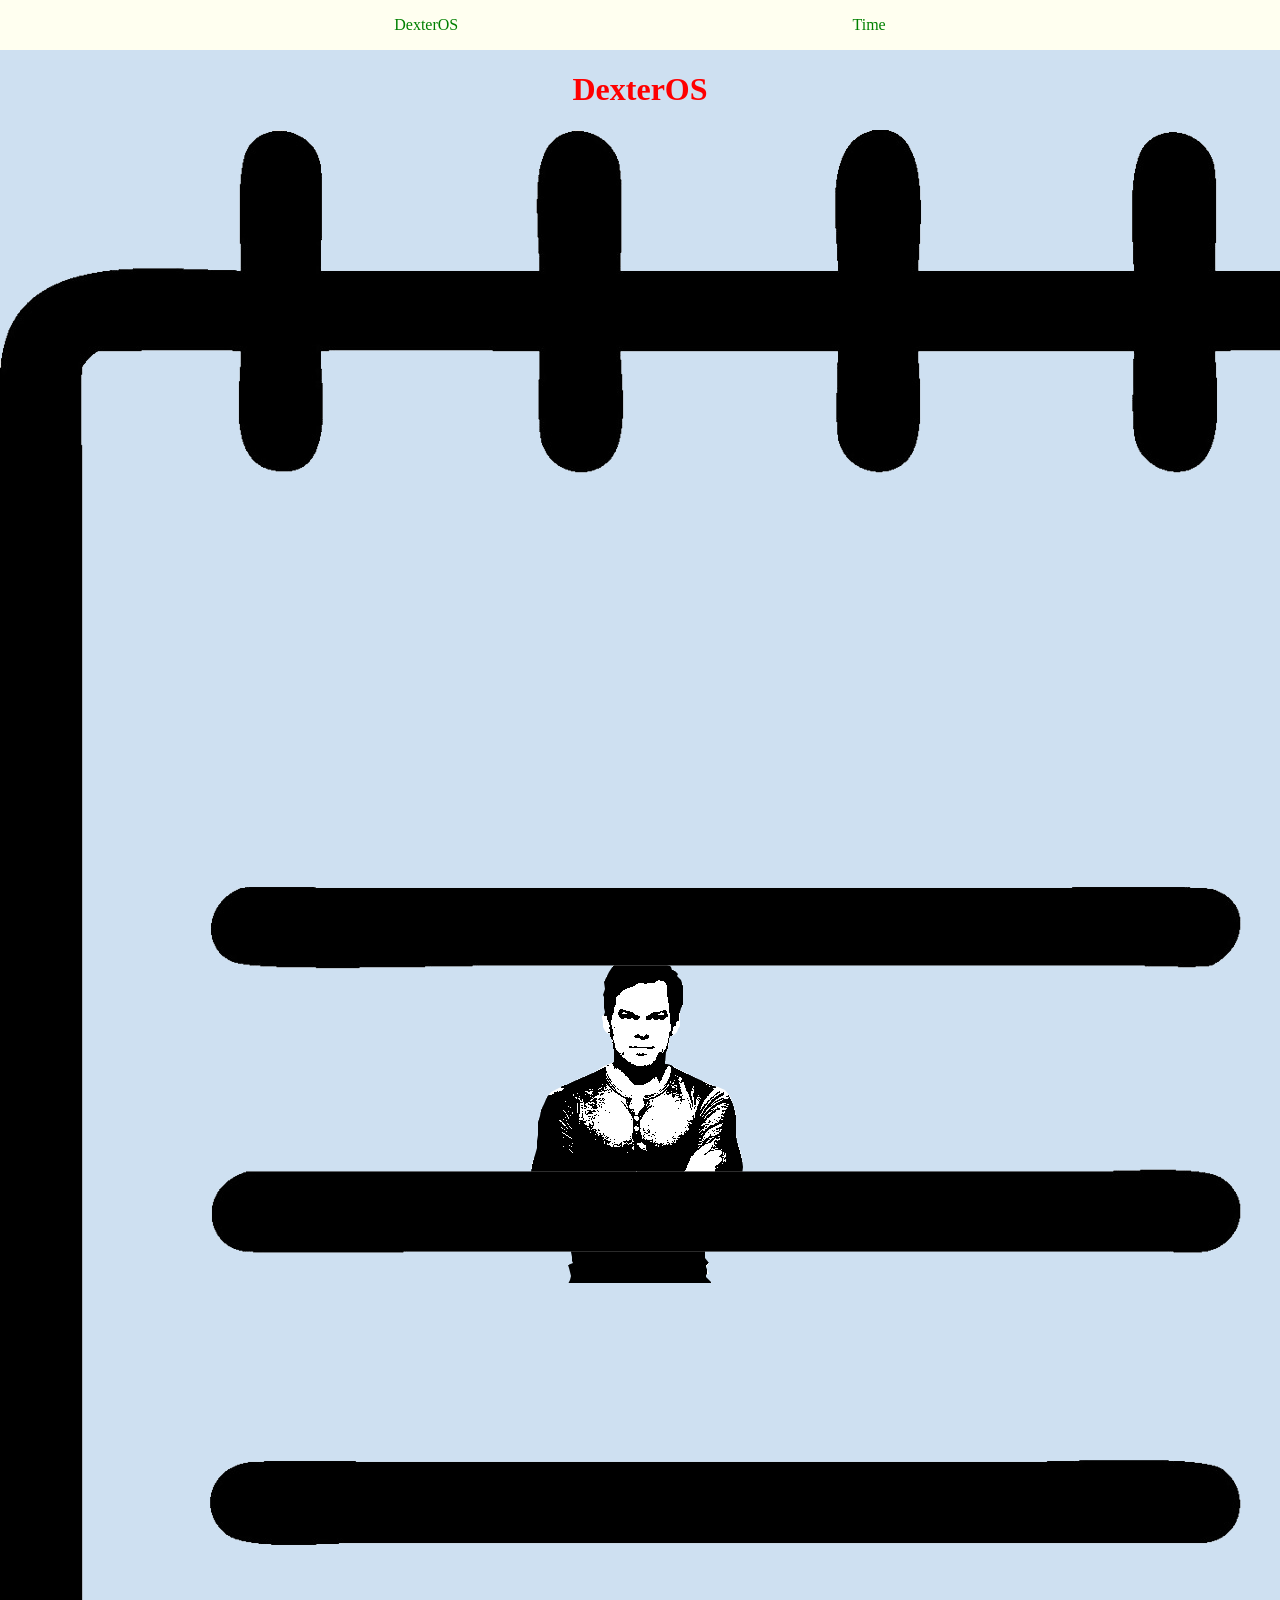
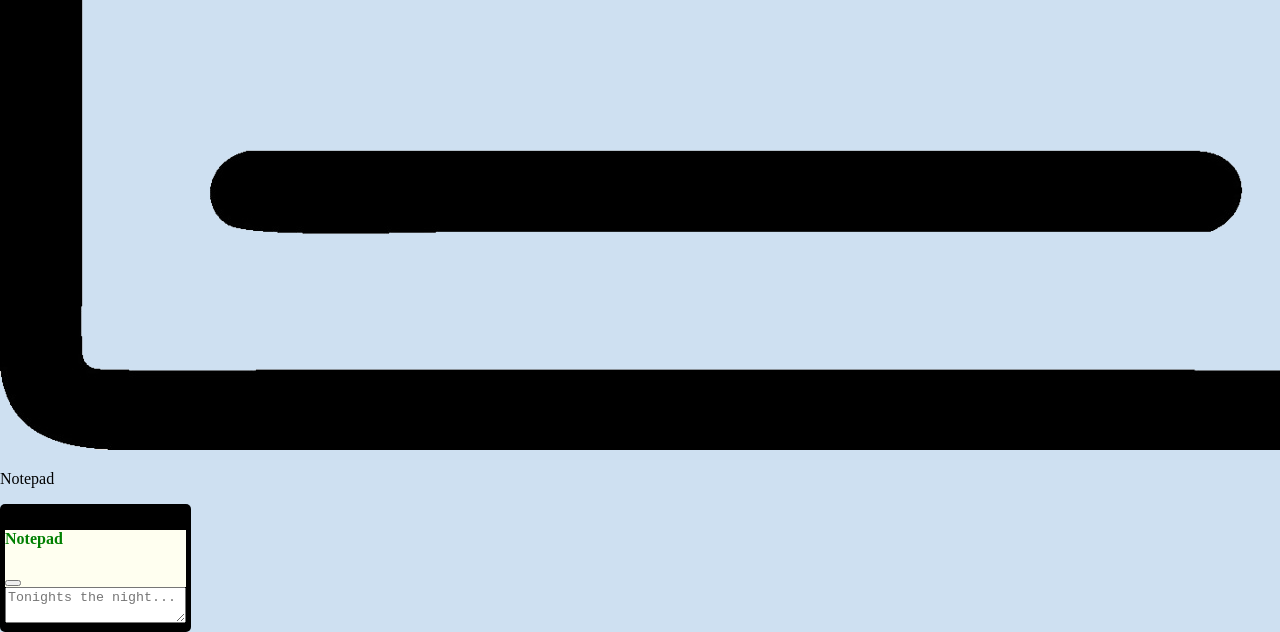
==== index.html @ 4d54c24c "Update index.html with new app layout and script Added a script tag for java.js and updated the app " ====
<!DOCTYPE html>
<html>
    <head>
        <title>DexterOS</title>
        <link rel="stylesheet" href="style.css">
        <script src="java.js"></script>
    </head>
    <body>
        <div class="topBar">
           
            <p id="text">DexterOS</p>
            <p id="text" class="currentTime">Time</p>
        </div>
        <h1>DexterOS</h1>
        
        <div class="apps">
            <div class="appIcon">
                <img src="notepad.png" alt="notepad">
                <p>Notepad</p>
            </div>
            <div class="app">
                
                <div class="appName">
                  <h4>Notepad</h4>
                                    <button type="button" class="closeButton" id="closeNotepad"></button>
                </div>
                <div class="appContent">
                    <textarea aria-label="Notepad contents" placeholder="Tonights the night..."></textarea>
                </div>
            </div>
        </div>
    </body>
</html>
---- style.css ----
body{
    background-image: url(dexter.png);
    background-color: rgb(206, 224, 241);
    background-repeat: no-repeat;
    background-position: center center;
    min-height: 100vh;
    margin: 0;

}
h1{
    text-align: center;
    color: red;
}
.app{
    backdrop-filter: blur;
    background-color: black;
    color: green;
    border-radius: 5px;
    width: fit-content;
    padding: 5px;
    height: fit-content;
}
.appName{
    background-color: ivory;
}
.topBar{
    top: 100%;
    width: 100%;
    background-color: ivory;
    display: flex;
    justify-content: space-evenly;
    color: green;
}
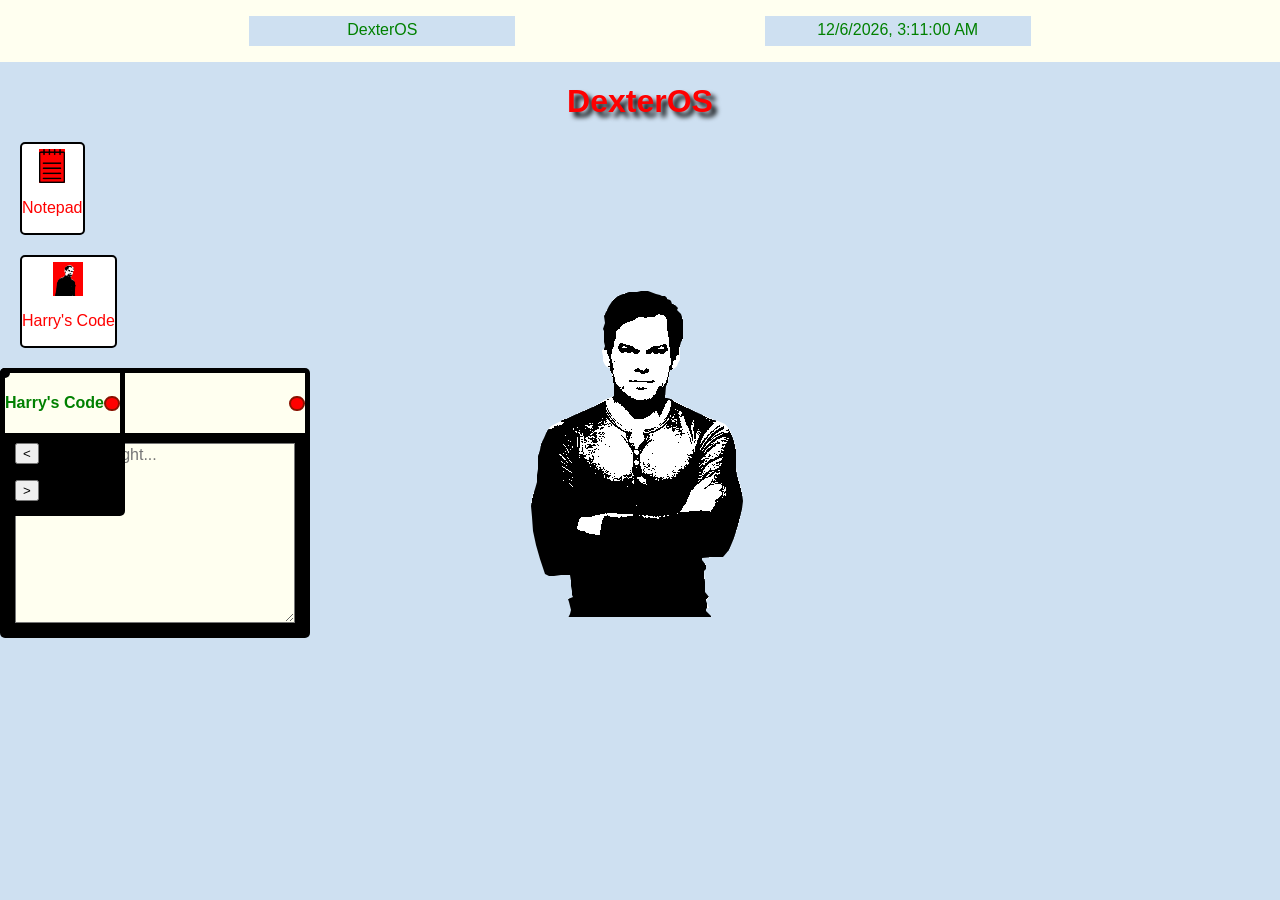
==== commit 9b3e4a7b: "Refactor index.html to add new app icons added the code app and wanted to set up for future apps" ====
--- a/index.html
+++ b/index.html
@@ -14,20 +14,39 @@
         <h1>DexterOS</h1>
         
         <div class="apps">
-            <div class="appIcon">
+            <div class="appIcon" data-app="notepadApp" role="button" tabindex="0">
                 <img src="notepad.png" alt="notepad">
                 <p>Notepad</p>
             </div>
-            <div class="app">
-                
-                <div class="appName">
-                  <h4>Notepad</h4>
-                                    <button type="button" class="closeButton" id="closeNotepad"></button>
-                </div>
-                <div class="appContent">
-                    <textarea aria-label="Notepad contents" placeholder="Tonights the night..."></textarea>
+            <div class="appIcon" data-app="codeApp" role="button" tabindex="0">
+                <img src="harry.png" alt="Harry's Code">
+                <p>Harry's Code</p>
+            </div>
+        </div>
+        <div class="app" id="notepadApp">
+            <div class="appName">
+                <h4>Notepad</h4>
+                <button type="button" class="closeButton" id="closeNotepad" aria-label="Close Notepad"></button>
+            </div>
+            <div class="appContent">
+                <textarea aria-label="Notepad contents" placeholder="Tonights the night..."></textarea>
+            </div>
+        </div>
+        <div class="app codeApp" id="codeApp">
+            <div class="appName">
+                <h4>Harry's Code</h4>
+                <button type="button" class="closeButton" id="closeCode" aria-label="Close The Code"></button>
+            </div>
+            <div class="appContent">
+                <div class="codeViewer">
+                    <button type="button" class="codeArrow" id="previousCode" aria-label="Previous code item">&lt;</button>
+                    <ul class="codeList" id="codeList" tabindex="0" aria-label="The Code"></ul>
+                    <button type="button" class="codeArrow" id="nextCode" aria-label="Next code item">&gt;</button>
                 </div>
             </div>
         </div>
+        <div class="app">
+
+        </div>
     </body>
 </html>
--- a/style.css
+++ b/style.css
@@ -5,13 +5,16 @@
     background-position: center center;
     min-height: 100vh;
     margin: 0;
+    font-family: 'Lucida Sans', 'Lucida Sans Regular', 'Lucida Grande', 'Lucida Sans Unicode', Geneva, Verdana, sans-serif;
 
 }
 h1{
     text-align: center;
     color: red;
+    text-shadow: 5px 5px 5px black;
 }
 .app{
+    position: absolute;
     backdrop-filter: blur;
     background-color: black;
     color: green;
@@ -22,6 +25,10 @@
 }
 .appName{
     background-color: ivory;
+    display: flex;
+    align-items: center;
+    justify-content: space-between;
+    cursor: move;
 }
 .topBar{
     top: 100%;
@@ -31,3 +38,52 @@
     justify-content: space-evenly;
     color: green;
 }
+.topBar #text{
+    background-color: rgb(206, 224, 241);
+    color: green;
+    width: 20%;
+    height: 20px;
+    text-align: center;
+    padding: 5px;
+
+}
+.closeButton{
+    color: red;
+    background-color: red;
+    border: 2px solid rgb(136, 18, 0);
+    height: 15px;
+    width: 15px;
+    border-radius: 15px;
+}
+.appContent{
+    padding: 10px;
+}
+.appContent textarea{
+    display: block;
+    box-sizing: border-box;
+    width: 280px;
+    height: 180px;
+    resize: both;
+    font: inherit;
+    color: green;
+    background-color: ivory;
+}
+.appIcon img{
+height: 34px;
+width: auto;
+background-color: red;
+align-self: center;
+margin-top: 5px;
+}
+.appIcon{
+    background-color: white;
+    width: fit-content;
+    color: red;
+    cursor: pointer;
+    display: flex;
+    align-items: center;
+    flex-direction: column;
+    border: 2px solid rgb(0 0 0/ 80);
+    border-radius: 5px;
+    margin: 20px;
+}
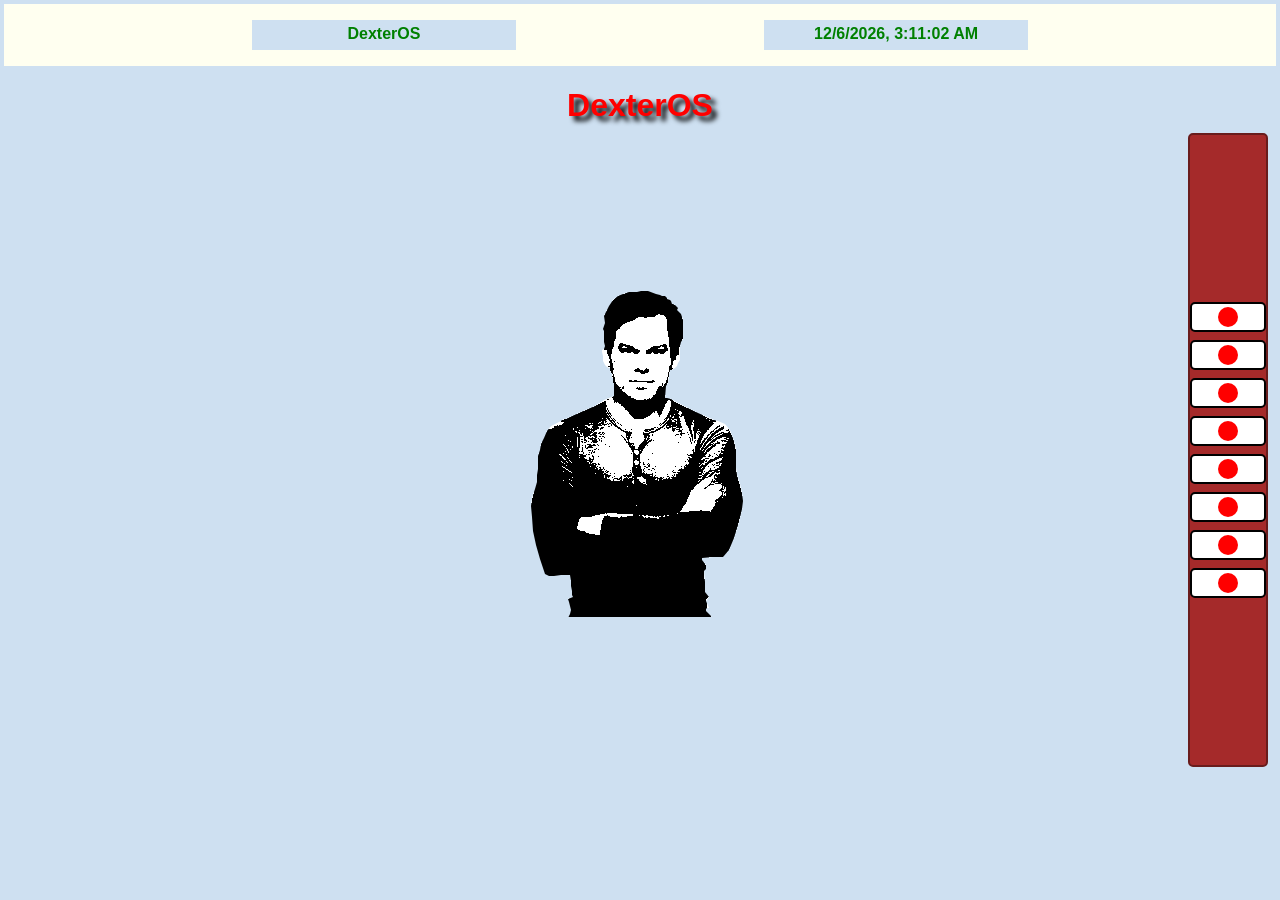
==== commit ef2ba8ed: "reuploaded the code so the site would work for some reason putting them in a folder made it hard to " ====
--- a/index.html
+++ b/index.html
@@ -7,20 +7,43 @@
     </head>
     <body>
         <div class="topBar">
-           
-            <p id="text">DexterOS</p>
-            <p id="text" class="currentTime">Time</p>
+            <p id="topTitle">DexterOS</p>
+            <p id="currentTime" class="currentTime">Time</p>
         </div>
         <h1>DexterOS</h1>
         
         <div class="apps">
             <div class="appIcon" data-app="notepadApp" role="button" tabindex="0">
-                <img src="notepad.png" alt="notepad">
+                <img src="notepad.png" alt="Notepad">
                 <p>Notepad</p>
             </div>
             <div class="appIcon" data-app="codeApp" role="button" tabindex="0">
                 <img src="harry.png" alt="Harry's Code">
                 <p>Harry's Code</p>
+            </div>
+            <div class="appIcon" data-app="forensics" role="button" tabindex="0">
+                <img src="blood.png" alt="Forensics">
+                <p>Forensics</p>
+            </div>
+            <div class="appIcon" data-app="weatherApp" role="button" tabindex="0">
+                <img src="weather.png" id="weatherIcon">
+                <p>Bay Harbor Weather</p>
+            </div>
+            <div class="appIcon" data-app="evidenceApp" role="button" tabindex="0">
+                <img src="evidence.png">
+                <p>Evidence Locker</p>
+            </div>
+            <div class="appIcon" data-app="operationsApp" role="button" tabindex="0">
+                <img src="operate.png">
+                <p>Miami Metro Operations</p>
+            </div>
+            <div class="appIcon" data-app="caseList" role="button" tabindex="0">
+                <img src="cases.png">
+                <p>Case List</p>
+            </div>
+            <div class="appIcon" data-app="settingsApp" role="button" tabindex="0">
+                <img src="settings.png">
+                <p>Settings</p>
             </div>
         </div>
         <div class="app" id="notepadApp">
@@ -45,8 +68,99 @@
                 </div>
             </div>
         </div>
-        <div class="app">
-
+        <div class="app forensicsApp" id="forensics">
+            <div class="appName">
+                <h4>Forensics</h4>
+                <button type ="button" class="closeButton" id="closeForensics" aria-label="Close Forensics">&lt;</button>
+            </div>
+            <div class="appContent">
+                <p>
+                Blood Spatter Analysis 101:<br>
+                Blood Spatter is a forensics method that uses a combination
+                of physics, math, and biology to reconstruct violent crimes.
+                Varitations in shape size and distribution of blood stains can 
+                help investigators figure out what happened. 
+                Key terms:<br>
+                Parentdrop is the main drop of blood that strikes the surface.
+                Satellite spatter is when a bunch of tiny droplets break upon impact.
+                Spines and tails are the pointy edges that stick out from the main stain. These
+                always point in the direction the blood traveled. 
+                Surface tension is what holds the blood together until a surface like carpet or concrete 
+                breaks them apart. It is also the reason why blood is commonly in the shape of circles or
+                ovals.
+                Categories of Bloodstain patterns:<br>
+                Passive stains are drops created by gravity alone like drips or trails.
+                Projected stains are from blood forced or propelled from pressure like an artery 
+                nose mouth or slung by a weapon.
+                Impact spatter would be the stains created by force applied to a source of blood.
+                Altered and transfered stains is when an existing pattern is changed. 
+                Void patterns are an empty blank space in a sptter pattern where the blood was blocked from an object or person.</p>
+            </div>
+            
+            
+            
+        </div>
+        <div class="app weatherApp" id="weatherApp">
+                <div class="appName">
+                    <h4>Bay Harbor Weather</h4>
+                    <button type="button" class="closeButton" id="closeWeather" aria-label="Close Weather">&lt; </button>
+                </div>
+                <div class="appContent">
+                    <p id="temp">Temp</p>
+                    <p id="humidity">Humidity</p>
+                    <p id="visibility">Visibility</p>
+                </div>
+        </div>
+        <div class="app evidenceApp" id="evidenceApp">
+            <div class="appName">
+                <h4>Evidence Locker</h4>
+                <button type="button" class="closeButton" id="closeEvidence" aria-label="Close Evidence">&lt;</button>
+            </div>
+            <div class="appContent">
+                <div id="locked">
+                    <p>Enter Pin</p>
+                    <input id="pinInput" type="password" aria-label="Evidence locker pin" placeholder="Enter or Create Pin">
+                    <button id="pinSubmit" type="button">Enter</button>
+                    <p id="pinMessage" aria-live="polite"></p>
+                </div>
+                <div id="unlocked" hidden>
+                    <p>Evidence Notes</p>
+                    <textarea id="evidenceNote" aria-label="Evidence notes" placeholder="Create private notes"></textarea>
+                </div>
+            </div>
+        </div>
+        <div class="app operationsApp" id="operationsApp">
+            <div class="appName">
+                <h4>Miami Metro Operations</h4>
+                <button type="button" class="closeButton" id="closeOperations" aria-label="Close Operations">&lt;</button>
+            </div>
+            <div class="appContent">
+                <p id="cpuUsage">CPU: --</p>
+                <p id="diskUsage">Disk: --</p>
+                <p id="memoryUsage">Memory: --</p>
+            </div>
+        </div>
+        <div class="app caseList" id="caseList">
+            <div class="appName">
+                <h4>Case List</h4>
+                <button type="button" class="closeButton" id="closeCases" aria-label="Close Cases">&lt;</button>
+            </div>
+            <div class="appContent">
+                <h4 id="name">Name</h4>
+                <img id="photo" src="">
+                <p id="paragraph">Info</p>
+                <button id="prevButton" type="button">Previous</button>
+                <button id="nextButton" type="button">Next</button>
+            </div>
+        </div>
+        <div class="app settingsApp" id="settingsApp">
+            <div class="appName">
+                <h4>Settings</h4>
+                <button type="button" class="closeButton" id="closeSettings" aria-label="Close Settings">&lt;</button>
+            </div>
+            <div class="appContent">
+                <button id="mode" type="button" onclick="document.body.classList.toggle('darkMode'); this.textContent = document.body.classList.contains('darkMode') ? 'Light Mode' : 'Dark Mode';">Dark Mode</button>
+            </div>
         </div>
     </body>
-</html>
+</html>
--- a/style.css
+++ b/style.css
@@ -5,7 +5,17 @@
     background-position: center center;
     min-height: 100vh;
     margin: 0;
+    box-sizing: border-box;
+    border: 4px solid transparent;
     font-family: 'Lucida Sans', 'Lucida Sans Regular', 'Lucida Grande', 'Lucida Sans Unicode', Geneva, Verdana, sans-serif;
+    transition: background-color 0.3s ease, color 0.3s ease, border-color 0.3s ease, box-shadow 0.3s ease;
+}
+body.darkMode{
+    background-color: rgb(70, 66, 66);
+    color: azure;
+    border-color: #0c2d5a;
+    box-shadow: inset 0 0 0 4px #0c2d5a;
+    transition: background-color 0.3s ease, color 0.3s ease, border-color 0.3s ease, box-shadow 0.3s ease;
 
 }
 h1{
@@ -14,7 +24,11 @@
     text-shadow: 5px 5px 5px black;
 }
 .app{
+    display: none;
+    left: 120px;
     position: absolute;
+    top: 120px;
+    z-index: 15;
     backdrop-filter: blur;
     background-color: black;
     color: green;
@@ -23,12 +37,113 @@
     padding: 5px;
     height: fit-content;
 }
+.apps{
+    align-items: flex-start;
+    display: flex;
+    flex-direction: column;
+    gap: 8px;
+    justify-content: center;
+    position: fixed;
+    right: 12px;
+    top: 50%;
+    transform: translateY(-50%);
+    z-index: 10;
+    pointer-events: auto;
+}
+.codeApp{
+    left: 480px;
+    top: 180px;
+}
+.forensicsApp{
+    left: 480px;
+    top: 100px;
+    width: 420px;
+    max-width: calc(100vw - 120px);
+    min-width: 300px;
+}
+
+.forensicsApp .appContent{
+    max-width: 100%;
+}
+
+.forensicsApp .appContent p{
+    margin: 0;
+    max-width: 100%;
+    overflow-wrap: anywhere;
+    white-space: normal;
+}
+.weatherApp{
+    left: 520px;
+    top: 50px;
+    width: fit-content;
+
+}
+.evidenceApp{
+    left: 560px;
+    top: 100px;
+    width: fit-content;
+}
+.operationsApp{
+    left: 600px;
+    top: 150px;
+}
+.caseList{
+    left: 640px;
+    top: 200px;
+    max-width: 400px;
+    min-width: 200px;
+}
+.caseList .appContent{
+    text-align: center;
+}
+.caseList #name{
+    margin: 0 0 10px;
+    text-align: center;
+}
+.caseList img{
+    display: block;
+    max-height: 180px;
+    margin: 0 auto;
+}
+.settingsApp{
+    left:680px;
+    top: 250px;
+    
+}
+#mode{
+    background-color: rgb(144 238 144/ 80);
+    border-radius: 5px;
+    
+}
+#pinInput{
+    display: block;
+    margin-bottom: 8px;
+    width: 180px;
+    padding: 6px;
+}
+#pinSubmit{
+    margin-bottom: 8px;
+}
+#pinMessage{
+    min-height: 18px;
+    margin: 0;
+    color: red;
+}
+#unlocked textarea{
+    width: 260px;
+    min-height: 180px;
+    resize: vertical;
+    font: inherit;
+    background-color: ivory;
+    color: green;
+}
 .appName{
     background-color: ivory;
     display: flex;
     align-items: center;
     justify-content: space-between;
     cursor: move;
+    transition: background-color 0.3s ease;
 }
 .topBar{
     top: 100%;
@@ -37,15 +152,33 @@
     display: flex;
     justify-content: space-evenly;
     color: green;
-}
-.topBar #text{
+    transition: background-color 0.3s ease;
+}
+.topBar #topTitle,
+.topBar #currentTime{
     background-color: rgb(206, 224, 241);
     color: green;
     width: 20%;
     height: 20px;
     text-align: center;
     padding: 5px;
-
+    font-weight: 600;
+    transition: background-color 0.3s ease, font-weight 0.2s ease;
+}
+body.darkMode .topBar{
+    background-color: #0b1220;
+
+    transition: background-color 0.3s ease;
+}
+body.darkMode .topBar #topTitle,
+body.darkMode .topBar #currentTime{
+    background-color: #1b2a3d;
+    font-weight: 700;
+    transition: background-color 0.3s ease, font-weight 0.2s ease;
+}
+body.darkMode .appName{
+    background-color:#0b1220;
+    transition: background-color 0.3s ease;
 }
 .closeButton{
     color: red;
@@ -68,22 +201,145 @@
     color: green;
     background-color: ivory;
 }
+.codeList{
+    background-color: ivory;
+    color: green;
+    cursor: pointer;
+    list-style: none;
+    margin: 0;
+    min-width: 280px;
+    outline: none;
+    padding: 5px;
+}
+.codeViewer{
+    align-items: center;
+    display: flex;
+    gap: 6px;
+}
+.codeArrow{
+    background-color: ivory;
+    border: 1px solid green;
+    color: green;
+    cursor: pointer;
+    font-size: 18px;
+    height: 34px;
+    line-height: 1;
+    width: 28px;
+}
+.codeArrow:hover,
+.codeArrow:focus-visible{
+    background-color: green;
+    color: ivory;
+}
+.codeList li{
+    padding: 5px 8px;
+}
+.codeList li.selected,
+.codeList li:hover{
+    background-color: green;
+    color: ivory;
+}
+.codeList:focus{
+    box-shadow: 0 0 0 2px red;
+}
 .appIcon img{
-height: 34px;
-width: auto;
-background-color: red;
-align-self: center;
-margin-top: 5px;
+    height: 34px;
+    margin-top: 5px;
+    opacity: 0;
+    transition: opacity 150ms ease;
+    width: auto;
 }
 .appIcon{
     background-color: white;
-    width: fit-content;
-    color: red;
+    border: 2px solid rgb(0 0 0/ 80);
+    border-radius: 5px;
+    box-sizing: border-box;
+    color: black;
     cursor: pointer;
     display: flex;
     align-items: center;
     flex-direction: column;
-    border: 2px solid rgb(0 0 0/ 80);
+    height: 30px;
+    margin: 0;
+    overflow: hidden;
+    padding: 0 8px;
+    position: relative;
+    transition: height 150ms ease, width 150ms ease;
+    width: 76px;
+    text-align: center;
+}
+.appIcon::before{
+    background-color: red;
+    border-radius: 999px;
+    content: "";
+    height: 20px;
+    left: 50%;
+    position: absolute;
+    top: 50%;
+    transition: height 150ms ease, width 150ms ease;
+    transform: translate(-50%, -50%);
+    width: 20px;
+}
+.appIcon:hover,
+
+.appIcon:focus-visible{
+    align-items: center;
+    height: 180px;
+    justify-content: center;
+    width: 76px;
+}
+.appIcon:hover::before,
+.appIcon:focus-visible::before{
+    height: 48px;
+    left: 50%;
+    top: 50%;
+    transform: translate(-50%, -50%);
+    width: 48px;
+}
+.appIcon:hover img,
+.appIcon:focus-visible img,
+.appIcon:hover p,
+.appIcon:focus-visible p{
+    opacity: 1;
+}
+.appIcon img,
+.appIcon p{
+    position: relative;
+    z-index: 1;
+}
+.appIcon p{
+    margin: 4px 0 0;
+    opacity: 0;
+    transition: opacity 150ms ease;
+}
+.appIcon:focus{
+    outline: 2px solid red;
+    outline-offset: 2px;
+}
+.apps{
+    background-color: brown;
+    width: fit-content;
+    height: 70%;
+    left: auto;
+    right: 12px;
+    top: 50%;
+    transform: translateY(-50%);
     border-radius: 5px;
-    margin: 20px;
-}
+    border: 2px solid rgb(105, 28, 28);
+}
+.appIcon img#weatherIcon {
+    background: transparent;
+    display: block;
+    opacity: 0;
+    filter:
+        drop-shadow(1px 0 0 black)
+        drop-shadow(-1px 0 0 black)
+        drop-shadow(0 1px 0 black)
+        drop-shadow(0 -1px 0 black);
+    transition: opacity 150ms ease;
+}
+
+.appIcon:hover img#weatherIcon,
+.appIcon:focus-visible img#weatherIcon {
+    opacity: 1;
+}
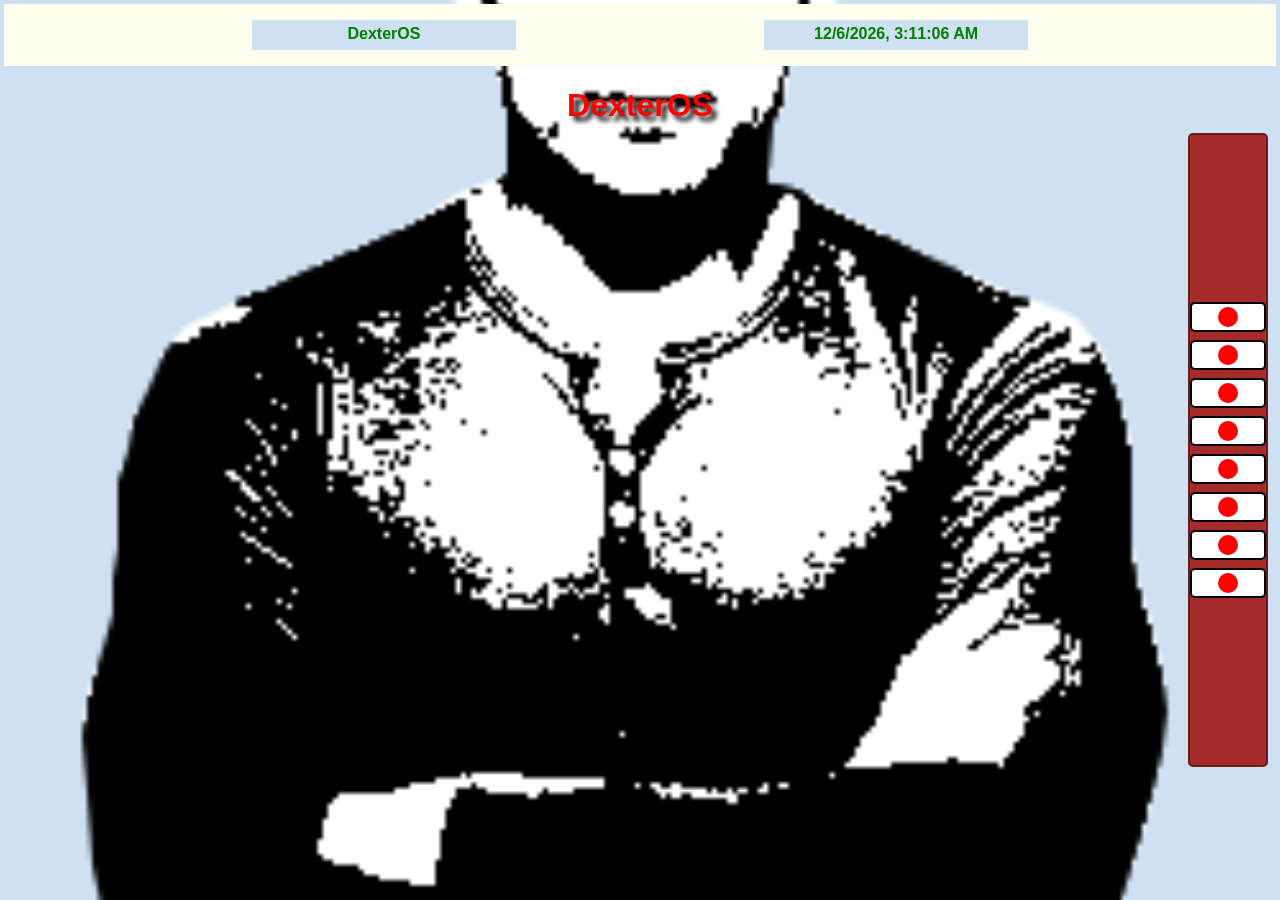
==== commit 38fb87f0: "fix to get photos from folder" ====
--- a/index.html
+++ b/index.html
@@ -14,35 +14,35 @@
         
         <div class="apps">
             <div class="appIcon" data-app="notepadApp" role="button" tabindex="0">
-                <img src="notepad.png" alt="Notepad">
+                <img data-asset="notepad.png" alt="Notepad">
                 <p>Notepad</p>
             </div>
             <div class="appIcon" data-app="codeApp" role="button" tabindex="0">
-                <img src="harry.png" alt="Harry's Code">
+                <img data-asset="harry.png" alt="Harry's Code">
                 <p>Harry's Code</p>
             </div>
             <div class="appIcon" data-app="forensics" role="button" tabindex="0">
-                <img src="blood.png" alt="Forensics">
+                <img data-asset="blood.png" alt="Forensics">
                 <p>Forensics</p>
             </div>
             <div class="appIcon" data-app="weatherApp" role="button" tabindex="0">
-                <img src="weather.png" id="weatherIcon">
+                <img data-asset="weather.png" id="weatherIcon">
                 <p>Bay Harbor Weather</p>
             </div>
             <div class="appIcon" data-app="evidenceApp" role="button" tabindex="0">
-                <img src="evidence.png">
+                <img data-asset="evidence.png">
                 <p>Evidence Locker</p>
             </div>
             <div class="appIcon" data-app="operationsApp" role="button" tabindex="0">
-                <img src="operate.png">
+                <img data-asset="operate.png">
                 <p>Miami Metro Operations</p>
             </div>
             <div class="appIcon" data-app="caseList" role="button" tabindex="0">
-                <img src="cases.png">
+                <img data-asset="cases.png">
                 <p>Case List</p>
             </div>
             <div class="appIcon" data-app="settingsApp" role="button" tabindex="0">
-                <img src="settings.png">
+                <img data-asset="settings.png">
                 <p>Settings</p>
             </div>
         </div>
@@ -147,7 +147,7 @@
             </div>
             <div class="appContent">
                 <h4 id="name">Name</h4>
-                <img id="photo" src="">
+                <img id="photo" data-asset="trinity.jpg" src="">
                 <p id="paragraph">Info</p>
                 <button id="prevButton" type="button">Previous</button>
                 <button id="nextButton" type="button">Next</button>
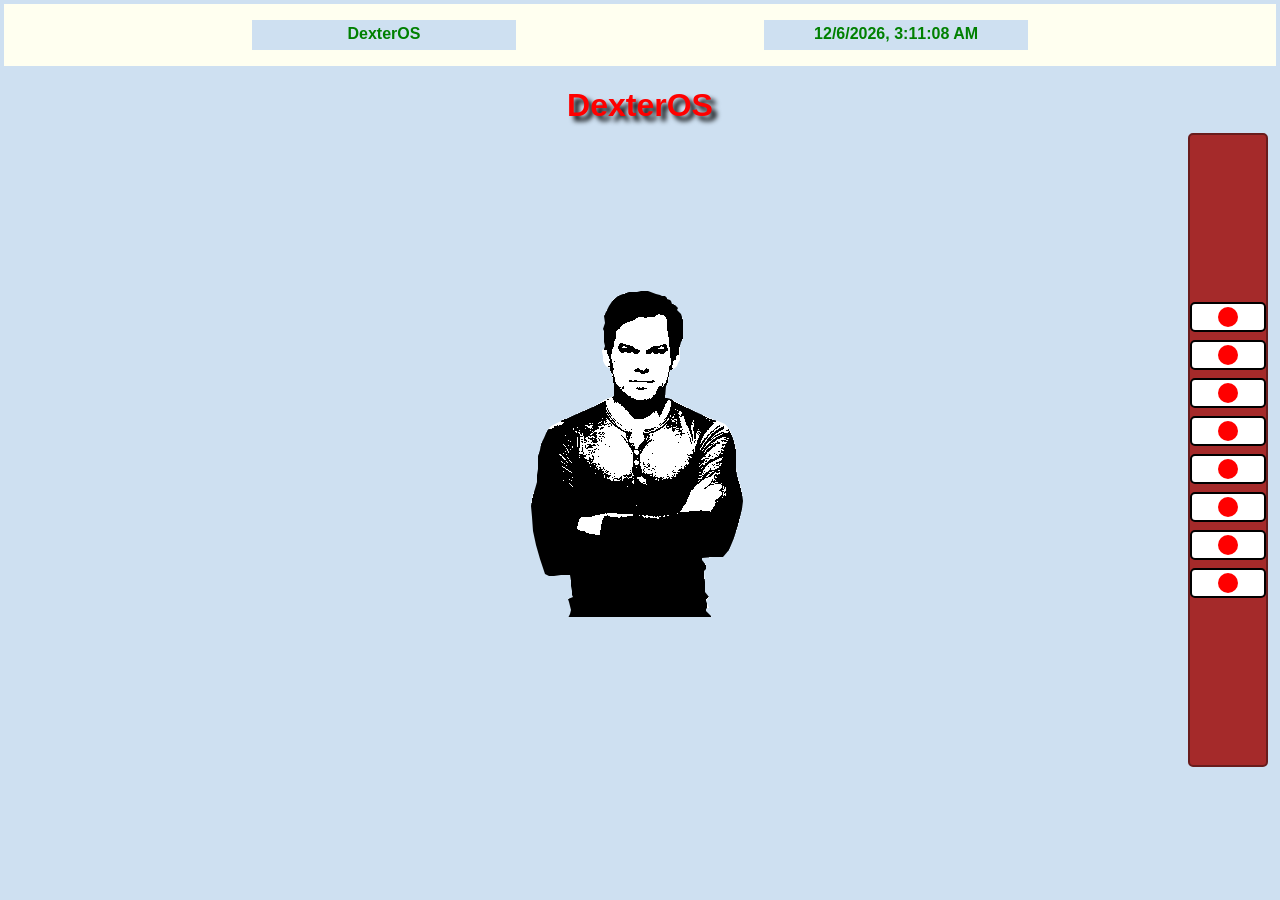
==== commit 2bf2d05e: "reverting to original state just wont be able to have orginization i guess" ====
--- a/index.html
+++ b/index.html
@@ -14,35 +14,35 @@
         
         <div class="apps">
             <div class="appIcon" data-app="notepadApp" role="button" tabindex="0">
-                <img data-asset="notepad.png" alt="Notepad">
+                <img src="notepad.png" alt="Notepad">
                 <p>Notepad</p>
             </div>
             <div class="appIcon" data-app="codeApp" role="button" tabindex="0">
-                <img data-asset="harry.png" alt="Harry's Code">
+                <img src="harry.png" alt="Harry's Code">
                 <p>Harry's Code</p>
             </div>
             <div class="appIcon" data-app="forensics" role="button" tabindex="0">
-                <img data-asset="blood.png" alt="Forensics">
+                <img src="blood.png" alt="Forensics">
                 <p>Forensics</p>
             </div>
             <div class="appIcon" data-app="weatherApp" role="button" tabindex="0">
-                <img data-asset="weather.png" id="weatherIcon">
+                <img src="weather.png" id="weatherIcon">
                 <p>Bay Harbor Weather</p>
             </div>
             <div class="appIcon" data-app="evidenceApp" role="button" tabindex="0">
-                <img data-asset="evidence.png">
+                <img src="evidence.png">
                 <p>Evidence Locker</p>
             </div>
             <div class="appIcon" data-app="operationsApp" role="button" tabindex="0">
-                <img data-asset="operate.png">
+                <img src="operate.png">
                 <p>Miami Metro Operations</p>
             </div>
             <div class="appIcon" data-app="caseList" role="button" tabindex="0">
-                <img data-asset="cases.png">
+                <img src="cases.png">
                 <p>Case List</p>
             </div>
             <div class="appIcon" data-app="settingsApp" role="button" tabindex="0">
-                <img data-asset="settings.png">
+                <img src="settings.png">
                 <p>Settings</p>
             </div>
         </div>
@@ -147,7 +147,7 @@
             </div>
             <div class="appContent">
                 <h4 id="name">Name</h4>
-                <img id="photo" data-asset="trinity.jpg" src="">
+                <img id="photo" src="">
                 <p id="paragraph">Info</p>
                 <button id="prevButton" type="button">Previous</button>
                 <button id="nextButton" type="button">Next</button>
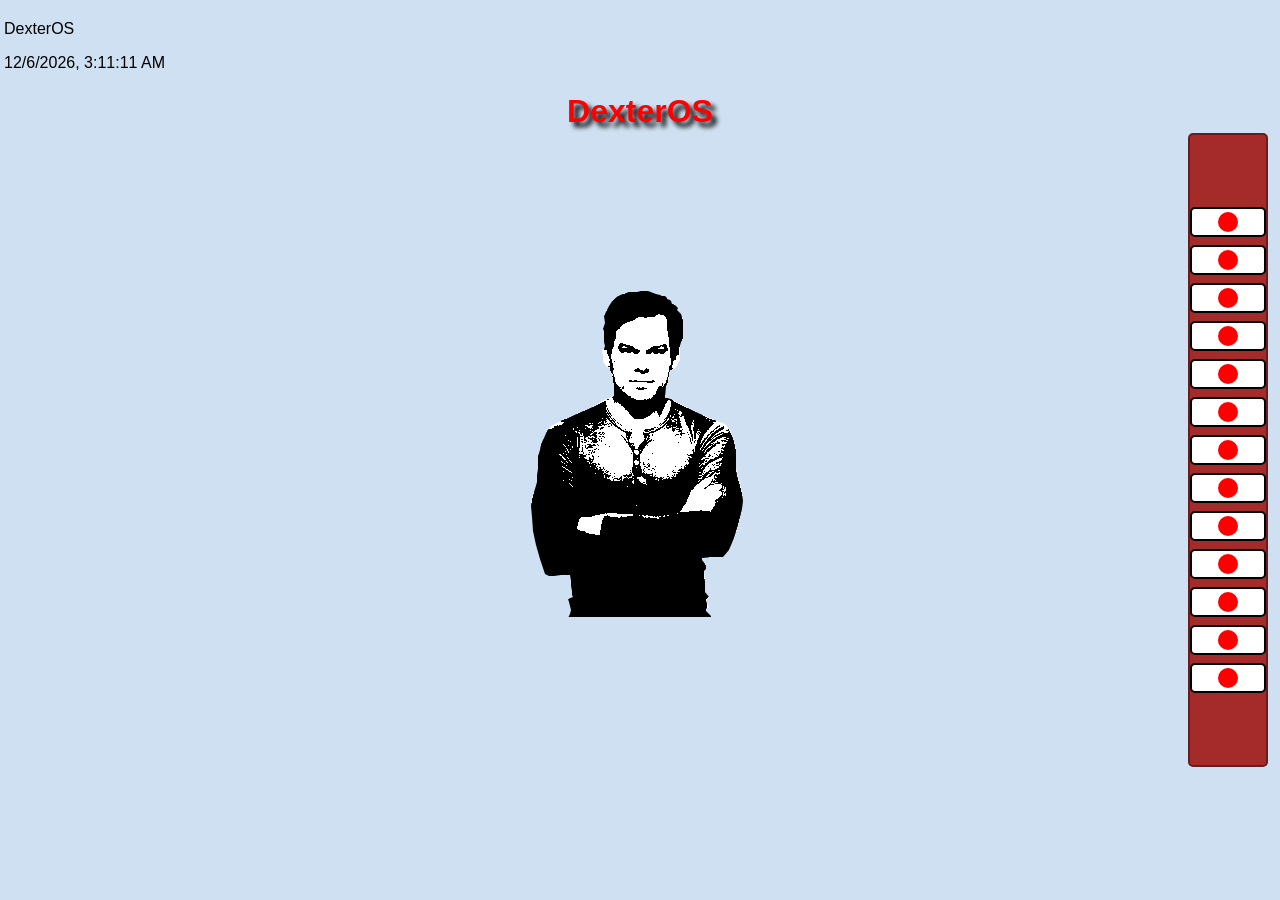
==== commit af021bcb: "Dexter 2.0 new apps new backgrounds new themes new modes." ====
--- a/index.html
+++ b/index.html
@@ -6,13 +6,15 @@
         <script src="java.js"></script>
     </head>
     <body>
-        <div class="topBar">
-            <p id="topTitle">DexterOS</p>
+        
+        <div class="titleBar" id="bottom">
+            <p id="title">DexterOS</p>
             <p id="currentTime" class="currentTime">Time</p>
         </div>
+        
         <h1>DexterOS</h1>
         
-        <div class="apps">
+        <div class="apps defaltMode">
             <div class="appIcon" data-app="notepadApp" role="button" tabindex="0">
                 <img src="notepad.png" alt="Notepad">
                 <p>Notepad</p>
@@ -27,7 +29,7 @@
             </div>
             <div class="appIcon" data-app="weatherApp" role="button" tabindex="0">
                 <img src="weather.png" id="weatherIcon">
-                <p>Bay Harbor Weather</p>
+                <p>Weather</p>
             </div>
             <div class="appIcon" data-app="evidenceApp" role="button" tabindex="0">
                 <img src="evidence.png">
@@ -41,15 +43,40 @@
                 <img src="cases.png">
                 <p>Case List</p>
             </div>
+            <div class="appIcon" data-app="clock" role="button" tabindex="0">
+                <img src="clock.png">
+                <p>Clock</p>
+            </div>
+            
+            <div class="appIcon" data-app="customizationApp" role="button" tabindex="0">
+                <img src="customs.png">
+                <p>Customize</p>
+            </div>
+            <div class="appIcon" data-app="calendar" role="button" tabindex="0">
+                <img src="calendar.png">
+                <p>Calendar</p>
+            </div>
+            <div class="appIcon" data-app="calculatorApp" role="button" tabindex="0">
+                <img src="calculator.png">
+                <p>Calculator</p>
+            </div>
+            <div class="appIcon" data-app="photos" role="button" tabindex="0">
+                <img src="photos.png">
+                <p>Photos</p>
+            </div>
             <div class="appIcon" data-app="settingsApp" role="button" tabindex="0">
                 <img src="settings.png">
                 <p>Settings</p>
             </div>
         </div>
-        <div class="app" id="notepadApp">
+        <div id="appz">
+        <div class="app" id="notepadApp" >
             <div class="appName">
                 <h4>Notepad</h4>
+                <div class="closeEnlargeButtons">
+                <button type="button" class="enlargeButton" id="enlargeButton" aria-label="Enlarge Notepad"></button>
                 <button type="button" class="closeButton" id="closeNotepad" aria-label="Close Notepad"></button>
+                </div>
             </div>
             <div class="appContent">
                 <textarea aria-label="Notepad contents" placeholder="Tonights the night..."></textarea>
@@ -58,10 +85,15 @@
         <div class="app codeApp" id="codeApp">
             <div class="appName">
                 <h4>Harry's Code</h4>
+                <div class="closeEnlargeButtons">
+                <button type="button" class="enlargeButton" id="enlargeButton" aria-label="EnlargeCode"></button>
                 <button type="button" class="closeButton" id="closeCode" aria-label="Close The Code"></button>
-            </div>
-            <div class="appContent">
+                </div>
+            </div>
+            <div class="appContent">
+                <img id="harry" src="harryColor.png"><br>
                 <div class="codeViewer">
+                    
                     <button type="button" class="codeArrow" id="previousCode" aria-label="Previous code item">&lt;</button>
                     <ul class="codeList" id="codeList" tabindex="0" aria-label="The Code"></ul>
                     <button type="button" class="codeArrow" id="nextCode" aria-label="Next code item">&gt;</button>
@@ -71,7 +103,10 @@
         <div class="app forensicsApp" id="forensics">
             <div class="appName">
                 <h4>Forensics</h4>
-                <button type ="button" class="closeButton" id="closeForensics" aria-label="Close Forensics">&lt;</button>
+                <div class="closeEnlargeButtons">
+                <button type="button" class="enlargeButton" id="enlargeForensics" aria-label="enlargeForensics"></button>
+                <button type="button" class="closeButton" id="closeForensics" aria-label="Close Forensics"></button>
+                </div>
             </div>
             <div class="appContent">
                 <p>
@@ -102,10 +137,14 @@
         </div>
         <div class="app weatherApp" id="weatherApp">
                 <div class="appName">
-                    <h4>Bay Harbor Weather</h4>
-                    <button type="button" class="closeButton" id="closeWeather" aria-label="Close Weather">&lt; </button>
+                    <h4>Weather</h4>
+                    <div class="closeEnlargeButtons">
+                    <button type="button" class="enlargeButton" id="enlargeWeather" aria-label="Enlarge Weather"></button>
+                    <button type="button" class="closeButton" id="closeWeather" aria-label="Close Weather"></button>
+                    </div>
                 </div>
                 <div class="appContent">
+                    <p id="location">Location: Waiting for permission</p>
                     <p id="temp">Temp</p>
                     <p id="humidity">Humidity</p>
                     <p id="visibility">Visibility</p>
@@ -114,7 +153,10 @@
         <div class="app evidenceApp" id="evidenceApp">
             <div class="appName">
                 <h4>Evidence Locker</h4>
-                <button type="button" class="closeButton" id="closeEvidence" aria-label="Close Evidence">&lt;</button>
+                <div class="closeEnlargeButtons">
+                <button type="button" class="enlargeButton" id="enlargeEvidence" aria-label="enlargeEvidence"></button>
+                <button type="button" class="closeButton" id="closeEvidence" aria-label="Close Evidence"></button>
+                </div>
             </div>
             <div class="appContent">
                 <div id="locked">
@@ -132,7 +174,10 @@
         <div class="app operationsApp" id="operationsApp">
             <div class="appName">
                 <h4>Miami Metro Operations</h4>
-                <button type="button" class="closeButton" id="closeOperations" aria-label="Close Operations">&lt;</button>
+                <div class="closeEnlargeButtons">
+                <button type="button" class="enlargeButton" id="enlargeOperations" aria-label="Enlarge Operations"></button>
+                <button type="button" class="closeButton" id="closeOperations" aria-label="Close Operations"></button>
+                </div>
             </div>
             <div class="appContent">
                 <p id="cpuUsage">CPU: --</p>
@@ -143,9 +188,15 @@
         <div class="app caseList" id="caseList">
             <div class="appName">
                 <h4>Case List</h4>
-                <button type="button" class="closeButton" id="closeCases" aria-label="Close Cases">&lt;</button>
-            </div>
-            <div class="appContent">
+                <div class="closeEnlargeButtons">
+                <button type="button" class="enlargeButton" id="enlargeCases" aria-label="Enlarge Cases"></button>
+                <button type="button" class="closeButton" id="closeCases" aria-label="Close Cases"></button>
+                </div>
+            </div>
+            <div class="appContent" id="spoilersOff" if="spoilersOn">
+                Turn spoilers on in Settings to view the case list.
+            </div>
+            <div class="appContent" id="spoilersOn" if="spoilersOff" hidden>
                 <h4 id="name">Name</h4>
                 <img id="photo" src="">
                 <p id="paragraph">Info</p>
@@ -153,14 +204,267 @@
                 <button id="nextButton" type="button">Next</button>
             </div>
         </div>
+        
+        <div class="app" id="clock">
+            <div class="appName">
+                <h4>Clock</h4>
+                <div class="closeEnlargeButtons">
+                <button type="button" class="enlargeButton" id="enlargeClock" aria-label="Enlarge Clock"></button>
+                <button type="button" class="closeButton" id="closeClock" aria-label="Close Clock"></button>
+                </div>
+            </div>
+            <div class="clockTabs">
+                <button class="tabButton active" data-tab="stopwatch" onclick="switchTab('stopwatch')">Stopwatch</button>
+                <button class="tabButton" data-tab="timer" onclick="switchTab('timer')">Timer</button>
+                <button class="tabButton" data-tab="alarm" onclick="switchTab('alarm')">Alarm</button>
+            </div>
+            <div class="appContent tabContent active" id="stopwatch">
+                <p id="stopwatchDisplay">00:00:00</p>
+                <button id="startStopwatch" type="button" onclick="startStopwatch()">Start</button>
+                <button id="stopStopwatch" type="button" onclick="stopStopwatch()">Stop</button>
+                <button id="resetStopwatch" type="button" onclick="resetStopwatch()">Reset</button>
+            </div>
+            <div class="appContent tabContent" id="timer">
+                <p id="timerDisplay">00:00:00</p>
+                <div class="timerInputs">
+                    <input type="number" id="timerHours" placeholder="HH" min="0" max="23" aria-label="Hours">
+                    <span>:</span>
+                    <input type="number" id="timerMinutes" placeholder="MM" min="0" max="59" aria-label="Minutes">
+                    <span>:</span>
+                    <input type="number" id="timerSeconds" placeholder="SS" min="0" max="59" aria-label="Seconds">
+                </div>
+                <button id="startTimer" type="button" onclick="startTimer()">Start</button>
+                <button id="stopTimer" type="button" onclick="stopTimer()">Stop</button>
+                <button id="resetTimer" type="button" onclick="resetTimer()">Reset</button>
+            </div>
+            <div class="appContent tabContent" id="alarm">
+                <p id="alarmDisplay">No alarm set</p>
+                <input type="time" id="alarmInput" aria-label="Alarm time">
+                <button id="setAlarm" type="button" onclick="setAlarm()">Set Alarm</button>
+                <button id="stopAlarm" type="button" onclick="stopAlarm()">Stop Alarm</button>
+            </div>
+        </div>
+        <div class="app customizationApp" id="customizationApp">
+            <div class="appName">
+                <h4>Customization</h4>
+                <div class="closeEnlargeButtons">
+                <button type="button" class="enlargeButton" id="enlargeCustomization" aria-label="Enlarge Customization"></button>
+                <button type="button" class="closeButton" id="closeCustomization" aria-label="Close Customization"></button>
+                </div>
+            </div>
+
+            <div class="appContent">
+
+                <div class="themeButtons">
+
+                    <div id="blue">
+                        <div class="example">
+                        <p class="blueTheme" id="blueTheme">Blue Theme</p>
+                        <p class="blueText">App text</p>
+                        </div>
+                    </div>
+
+                    <div id="green" hidden>
+                        <div class="example">
+                        <p class="greenTheme" id="greenTheme">Green Theme</p>
+                        <p class="greenText">App text</p>
+                        </div>
+                    </div>
+
+                    <div id="red" hidden>
+                        <div class="example">
+                        <p class="redTheme" id="redTheme">Red Theme</p>
+                        <p class="redText">App text</p>
+                        </div>
+                    </div>
+
+                    <div id="black" hidden>
+                        <div class="example">
+                        <p class="blackTheme" id="blackTheme">Black Theme</p>
+                        <p class="blackText">App text</p>
+                        </div>
+                    </div>
+                    
+                    <div id="white" hidden>
+                        <div class="example">
+                        <p class="whiteTheme" id="whiteTheme">White Theme</p>
+                        <p class="whiteText">App text</p>
+                        </div>
+                    </div>
+                </div>
+                <div class="themeArrows">
+                <button type="button" class="customizationArrow" id="previousCustomization" aria-label="Previous customization item" onclick="previousTheme()">&lt;</button>
+                <button type="button" class="customizationArrow" id="nextCustomization" aria-label="Next customization item" onclick="nextTheme()">&gt;</button>
+                </div>
+                <br>
+                <p>Background Image</p>
+                <div class="backgroundButtons">
+                <button id="previousBackground" type="button" onclick="setBackgroundImage((currentBackgroundIndex - 1 + backgroundImages.length) % backgroundImages.length)">Previous</button>
+                <button id="nextBackground" type="button" onclick="setBackgroundImage((currentBackgroundIndex + 1) % backgroundImages.length)">Next</button>
+                </div>
+            </div>
+        </div>
         <div class="app settingsApp" id="settingsApp">
             <div class="appName">
                 <h4>Settings</h4>
-                <button type="button" class="closeButton" id="closeSettings" aria-label="Close Settings">&lt;</button>
-            </div>
-            <div class="appContent">
-                <button id="mode" type="button" onclick="document.body.classList.toggle('darkMode'); this.textContent = document.body.classList.contains('darkMode') ? 'Light Mode' : 'Dark Mode';">Dark Mode</button>
-            </div>
-        </div>
+                <div class="closeEnlargeButton">
+                <button type="button" class="enlargeButton" id="enLargeSettings" aria-label="Enlarge Settings"></button>
+                <button type="button" class="closeButton" id="closeSettings" aria-label="Close Settings"></button>
+                </div>
+            </div>
+            <div class="appContent">
+                <button id="spoilerWarning" type="button" onclick="toggleSpoilers()" aria-label="Toggle Spoiler Warning">Spoilers Off</button>
+                <button id="glassMode" type="button" onclick="toggleGlassMode()" aria-label="Glass Mode">Glass Mode Off</button>
+                <div class="appBarButtons">
+                <button id="appBarBottom" type="button" onclick="setAppBarPosition('bottom')">App Bar Bottom</button>
+                <button id="appBarTop" type="button" onclick="setAppBarPosition('top')">App Bar Top</button>
+                </div>
+                <div class="settingsApps">
+                <div class="appIcon" data-app="welcomeScreen" role="button" tabindex="0">
+                <img src="welcome.png">
+                <p>Welcome Info</p>
+                </div>
+                <div class="appIcon" data-app="me" role="button" tabindex="0">
+                <img src="me.png">
+                <p>About Creator</p>
+                </div>
+            </div>
+            
+            
+            
+            </div>
+        </div>
+        
+
+        <div class="app photosApp" id="photos">
+            <div class="appName">
+                <h4>Photos</h4>
+                <div class="closeEnlargeButtons">
+                <button type="button" class="enlargeButton" aria-label="Enlarge Photos"></button>
+                <button type="button" class="closeButton" aria-label="Close Photos"></button>
+                </div>
+            </div>
+            <div class="appContent">
+                <p>Photos</p>
+                <img id="photoDisplay" src="nature1.jpg">
+                <div class="photoArrows">
+                    <button type="button" class="photoArrow" id="previousPhoto" aria-label="Previous Photo" onclick="previousPhoto()"></button>
+                    <button type="button" class="photoArrow" id="nextPhoto" aria-label="Next Photo" onclick="nextPhoto()"></button>
+                </div>
+                <div class="uploadSpot">
+                    <label for="photoInput" class="uploadBtn">Choose Photos</label>
+                    <input type="file" id="photoInput" accept="image/*" multiple>
+                </div>
+                
+            </div>
+        </div>
+        <div class="app calendarApp" id="calendar">
+            <div class="appName">
+                <h4>Calendar</h4>
+                <div class="closeEnlargeButtons">
+                <button type="button" class="enlargeButton" aria-label="Enlarge Calendar"></button>
+                <button type="button" class="closeButton" aria-label="Close Calendar"></button>
+                </div>
+            </div>
+            <div class="appContent">
+                <div class="calendarContainer">
+                <div class="calendarHeader">
+                    <button class="navBtn" id="prevMonth">Prev</button>
+                    <h4 id="monthYearDisplay"></h4>
+                    <button class="navBtn" id="nextMonth">Next</button>
+                </div>
+                <div class="weekdaysGrid">
+                    <div>Sun</div><div>Mon</div><div>Tue</div><div>Wed</div><div>Thu</div><div>Fri</div><div>Sat</div>
+                </div>
+                <div class="daysGrid" id="calendarDays"></div>
+                </div>
+                <div class="modal" id="eventModal">
+                    <h4 id="modalContent">Add Event</h4>
+                    <input type="text" id="eventInput" placeholder="Enter event title...">
+                    <div class="modalActions">
+                        <button class="cancelBtn" id="closeModal">Cancel</button>
+                        <button class="saveBtn" id="saveEvent">Save</button>
+                    </div>
+                </div>
+            </div>
+        </div>
+        <div class="app calculatorApp" id="calculatorApp">
+            <div class="appName">
+                <h4>Calculator</h4>
+                <div class="closeEnlargeButtons">
+                <button class="enlargeButton" id="enlargeCalculator" aria-label="enlargeCalculator"></button>
+                <button class="closeButton" id="closeCalculator" aria-label="closeCalculator"></button>
+                </div>
+            </div>
+            <div class="appContent">
+                <input type="text" id="calc" readonly aria-label="Calculator display">
+                <div class="buttons">
+                
+
+                <button class="clear" type="button" onclick="clearDisplay()">C</button>
+                <button class="operator" type="button" id="multiply" onclick="appendOperator('*')">*</button>
+                <button class="operator" type="button" id="divide" onclick="appendOperator('/')">/</button>
+                <button class="operator" type="button" id="add" onclick="appendOperator('+')">+</button>
+                
+
+                <button type="button" onclick="appendNumber('7')">7</button>
+                <button type="button" onclick="appendNumber('8')">8</button>
+                <button type="button" onclick="appendNumber('9')">9</button>
+                <button class="operator" type="button" id="subtract" onclick="appendOperator('-')">-</button>
+
+                <button type="button" onclick="appendNumber('4')">4</button>
+                <button type="button" onclick="appendNumber('5')">5</button>
+                <button type="button" onclick="appendNumber('6')">6</button>
+                <button class="operator" type="button" id="decimal" onclick="appendNumber('.')">.</button>
+
+                <button type="button" onclick="appendNumber('1')">1</button>
+                <button type="button" onclick="appendNumber('2')">2</button>
+                <button type="button" onclick="appendNumber('3')">3</button>
+                
+                <button class="equal" type="button" onclick="calculate()">=</button>
+
+                <button id="zero" type="button" onclick="appendNumber('0')">0</button>
+
+                
+
+
+                </div>
+            </div>
+        </div>
+        <div class="app welcomeScreen" id="welcomeScreen">
+            <div class="appName">
+                <h4>Welcome Screen</h4>
+                <button type="button" class="closeButton" aria-label="Close Welcome Screen"></button>
+            </div>
+            <div class="appContent" id="welcomeBr">
+                <p>Welcome to DexterOS its a pleasure to have you here! Some quick tips and tricks before you fully dive in:
+                    <br><br><b>IF app ICONS are being glitchy</b><br> Go onto the app icon from above or below
+                     I wanted the app container to look like Dexters blood slides but in order to fully
+                    get the look they have to expand so you know what app your clicking on.<br><br>
+                    <b>Leave Feedback!</b><br> <p>Please leave anything you would like to see in reviews or comments on my Stardance or Github page
+                        this allows me to make the experince better for you guys!
+                    </p><br>
+                    <b>Enjoy!</b><br><p>Hopefully you guys will enjoy DexterOs as much as I did while making it.</p>
+                </p>
+            </div>
+        </div>
+        <div class="app me" id="me">
+            <div class="appName">
+                <h4>About Creator</h4>
+                <button type="button" class="closeButton" aria-label="Close About Creator"></button>
+                </div><div class="appContent">
+                <p>
+                    The readibility will be low on this one but its ok. Since I was little I loved math and its my favorite subject in school. 
+                    Over the pandemic I picked up on coding and stopped because an increased workload but have gotten back into it recently. I 
+                    love to 3d print and think being able to model something on a computer then physcially feel it a few hours later is the pinnacle
+                    of humanity. I love podcasts some of my favorite are Founders, How to Take Over the World, and Moltey Fool Investing. Favorite genre
+                    of music 90s alt rock unless im working then obviously classical. Kind of play the guitar not really but know some songs just to be tough.
+                    Also this is the best project I have made up to this point so keep that in mind.
+                    Thats all thanks for your interest hope your enjoying DexterOS!
+                </p>
+                </div>
+            </div>
+        </div>
+    </div>
     </body>
-</html>+</html>
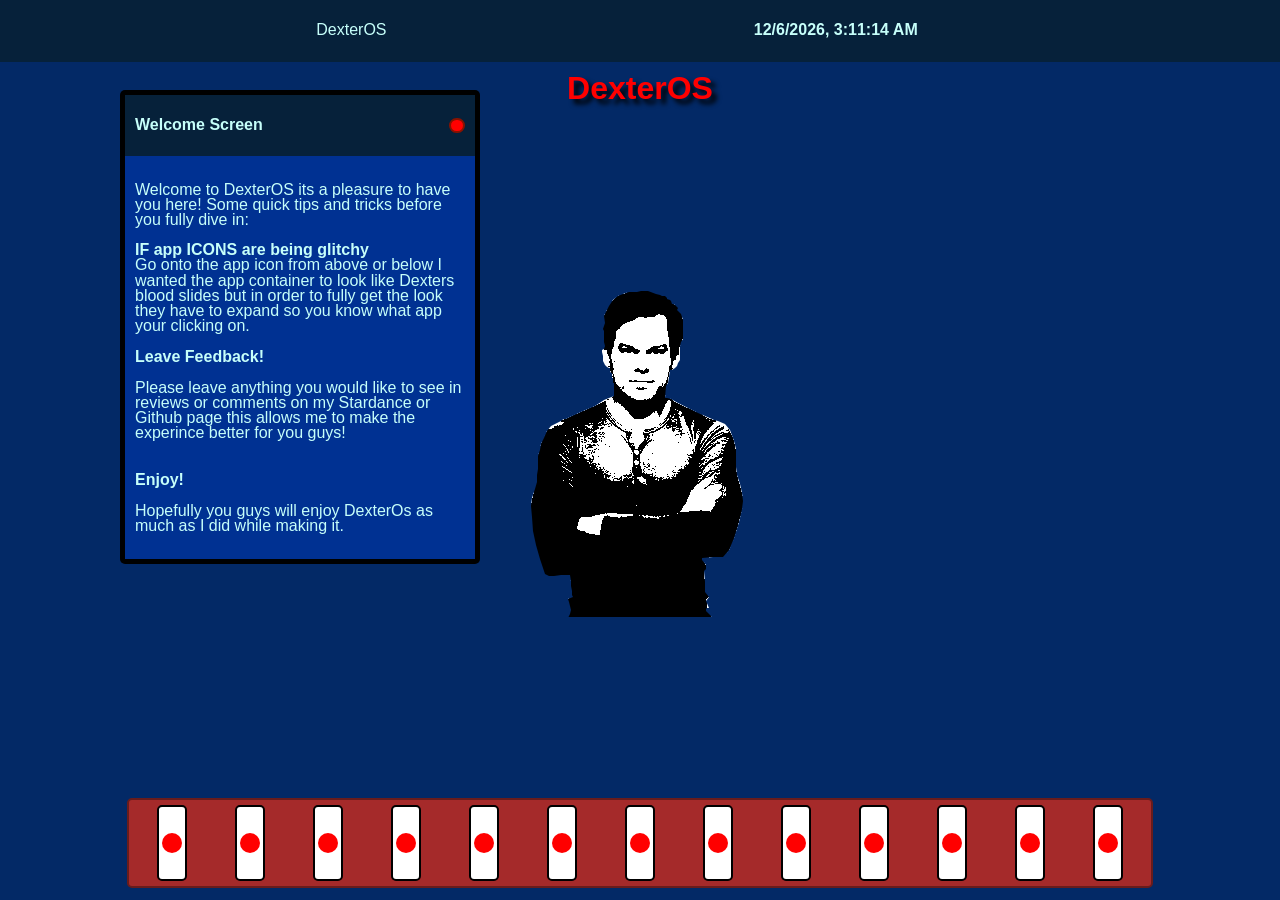
==== commit 9af0f9ff: "arrows for the arrow buttons LOL" ====
--- a/index.html
+++ b/index.html
@@ -348,8 +348,8 @@
                 <p>Photos</p>
                 <img id="photoDisplay" src="nature1.jpg">
                 <div class="photoArrows">
-                    <button type="button" class="photoArrow" id="previousPhoto" aria-label="Previous Photo" onclick="previousPhoto()"></button>
-                    <button type="button" class="photoArrow" id="nextPhoto" aria-label="Next Photo" onclick="nextPhoto()"></button>
+                    <button type="button" class="photoArrow" id="previousPhoto" aria-label="Previous Photo" onclick="previousPhoto()">&lt;</button>
+                    <button type="button" class="photoArrow" id="nextPhoto" aria-label="Next Photo" onclick="nextPhoto()">&gt;</button>
                 </div>
                 <div class="uploadSpot">
                     <label for="photoInput" class="uploadBtn">Choose Photos</label>
--- a/style.css
+++ b/style.css
@@ -10,18 +10,43 @@
     font-family: 'Lucida Sans', 'Lucida Sans Regular', 'Lucida Grande', 'Lucida Sans Unicode', Geneva, Verdana, sans-serif;
     transition: background-color 0.3s ease, color 0.3s ease, border-color 0.3s ease, box-shadow 0.3s ease;
 }
-body.darkMode{
-    background-color: rgb(70, 66, 66);
-    color: azure;
-    border-color: #0c2d5a;
-    box-shadow: inset 0 0 0 4px #0c2d5a;
-    transition: background-color 0.3s ease, color 0.3s ease, border-color 0.3s ease, box-shadow 0.3s ease;
-
-}
+#harry{
+    display: block;
+    width: 300px;
+    max-width: 100%;
+    height: auto;
+    margin: 0 auto;
+}
+.glassMode .app,
+.glassMode .appName,
+.glassMode .appContent,
+.glassMode .settingsApps {
+   background-color: color-mix(in srgb, var(--currentTheme, #06213a) 55%, transparent) !important;
+   backdrop-filter: blur(12px);
+   -webkit-backdrop-filter: blur(12px);
+   box-shadow: 0 8px 32px rgba(0, 0, 0, 0.28);
+   transition: background-color 0.2s ease, box-shadow 0.2s ease;
+}
+.glassBtn{
+    background-color: color-mix(in srgb, var(--appButtonBg, #06213a) 55%, transparent) !important;
+    backdrop-filter: blur(4px);
+    -webkit-backdrop-filter: blur(4px);
+    transition: background 0.3s;
+}
+
 h1{
+    bottom: 42px;
+    left: 0;
+    margin: 0;
+    position: fixed;
+    right: 0;
     text-align: center;
     color: red;
     text-shadow: 5px 5px 5px black;
+}
+body.app-bar-bottom h1{
+    bottom: auto;
+    top: 70px;
 }
 .app{
     display: none;
@@ -38,18 +63,93 @@
     height: fit-content;
 }
 .apps{
-    align-items: flex-start;
+    align-items: center;
+    background-color: brown;
+    border: 2px solid rgb(105, 28, 28);
+    border-radius: 5px;
     display: flex;
     flex-direction: column;
-    gap: 8px;
+    gap: 2px;
+    height: 90%;
     justify-content: center;
+    padding: 5px;
+    pointer-events: auto;
     position: fixed;
     right: 12px;
     top: 50%;
     transform: translateY(-50%);
+    width: fit-content;
     z-index: 10;
-    pointer-events: auto;
-}
+}
+#welcomeBr{
+    line-height: 0.95;
+}
+.me{
+    width: 400px;
+}
+.settingsApps{
+    border-radius: 5px;
+    align-items: center center;
+    display:flex;
+    background-color: var(--currentText, #003192);
+    color: var(--currentTextColor, #c6fffa);
+    flex-direction: row;
+    justify-content: center;
+    gap:2px;
+    height: 80px;
+    padding-top: 30px;
+}
+.welcomeScreen{
+    width: 350px;
+    top: 10%;
+}
+body.app-bar-bottom .apps{
+    align-items: center;
+    bottom: 12px;
+    flex-direction: row;
+    height: 76px;
+    justify-content: center;
+    left: 50%;
+    margin: 0;
+    max-width: 95vw;
+    right: auto;
+    top: auto;
+    transform: translateX(-50%);
+    width: fit-content;
+}
+body .app-bar-bottom .apps .appIcon{
+    flex-direction: column;
+    transform: rotate(90deg);
+    transform-origin: center;
+    transition: transform 150ms ease, height 150ms ease, width 150ms ease;
+}
+body .app-bar-bottom .apps .appIcon:hover,
+body .app-bar-bottom .apps .appIcon:focus-visible{
+    height: 76px;
+    width: 180px;
+    transform: rotate(0deg);
+}
+body.app-bar-bottom .apps .appIcon:hover::before,
+body.app-bar-bottom .apps .appIcon:focus-visible::before{
+    height: 32px;
+    width: 32px;
+}
+body.app-bar-top .apps{
+    align-items: center;
+    bottom: auto;
+    flex-direction: row;
+    height: 76px;
+    justify-content: center;
+    left: 50%;
+    margin: 0;
+    max-width: 95vw;
+    right: auto;
+    top: 12px;
+    transform: translateX(-50%);
+    width: fit-content;
+}
+
+
 .codeApp{
     left: 480px;
     top: 180px;
@@ -86,7 +186,12 @@
 .operationsApp{
     left: 600px;
     top: 150px;
-}
+    width: 325px;
+}
+.operationsApp .appContent{
+    text-align:center;
+}
+
 .caseList{
     left: 640px;
     top: 200px;
@@ -96,6 +201,7 @@
 .caseList .appContent{
     text-align: center;
 }
+
 .caseList #name{
     margin: 0 0 10px;
     text-align: center;
@@ -108,10 +214,13 @@
 .settingsApp{
     left:680px;
     top: 250px;
+    min-height: 350px;
     
 }
+
+
 #mode{
-    background-color: rgb(144 238 144/ 80);
+    background-color: green;
     border-radius: 5px;
     
 }
@@ -144,18 +253,37 @@
     justify-content: space-between;
     cursor: move;
     transition: background-color 0.3s ease;
-}
-.topBar{
-    top: 100%;
+    padding-left: 10px;
+    padding-right: 10px;
+}
+.titleBar{
+    bottom: 0;
     width: 100%;
     background-color: ivory;
     display: flex;
+    left: 0;
     justify-content: space-evenly;
+    position: fixed;
     color: green;
+    z-index: 20;
     transition: background-color 0.3s ease;
 }
-.topBar #topTitle,
-.topBar #currentTime{
+body.app-bar-bottom .titleBar{
+    bottom: auto;
+    top: 0;
+}
+body.app-bar-top h1{
+    bottom: 70px;
+}
+.titleBar #top{
+    top: 0px;
+
+}
+.titleBar #bottom{
+    bottom: 0px;
+}
+.titleBar #bottom,
+.titleBar #currentTime{
     background-color: rgb(206, 224, 241);
     color: green;
     width: 20%;
@@ -165,21 +293,7 @@
     font-weight: 600;
     transition: background-color 0.3s ease, font-weight 0.2s ease;
 }
-body.darkMode .topBar{
-    background-color: #0b1220;
-
-    transition: background-color 0.3s ease;
-}
-body.darkMode .topBar #topTitle,
-body.darkMode .topBar #currentTime{
-    background-color: #1b2a3d;
-    font-weight: 700;
-    transition: background-color 0.3s ease, font-weight 0.2s ease;
-}
-body.darkMode .appName{
-    background-color:#0b1220;
-    transition: background-color 0.3s ease;
-}
+
 .closeButton{
     color: red;
     background-color: red;
@@ -187,6 +301,14 @@
     height: 15px;
     width: 15px;
     border-radius: 15px;
+}
+.enlargeButton{
+    color: #4f9141;
+    background-color: #4f9141;
+    border: 2px solid #315a29;
+    height:15px;
+    width:15px;
+    border-radius:15px;
 }
 .appContent{
     padding: 10px;
@@ -234,6 +356,7 @@
 .codeList li{
     padding: 5px 8px;
 }
+
 .codeList li.selected,
 .codeList li:hover{
     background-color: green;
@@ -261,7 +384,7 @@
     flex-direction: column;
     height: 30px;
     margin: 0;
-    overflow: hidden;
+    overflow: visible;
     padding: 0 8px;
     position: relative;
     transition: height 150ms ease, width 150ms ease;
@@ -279,14 +402,22 @@
     transition: height 150ms ease, width 150ms ease;
     transform: translate(-50%, -50%);
     width: 20px;
+    z-index: 0;
 }
 .appIcon:hover,
-
 .appIcon:focus-visible{
     align-items: center;
     height: 180px;
     justify-content: center;
+    overflow: hidden;
     width: 76px;
+}
+body .appIcon:hover,
+body.appIcon:focus-visible,
+body .appIcon.app-open{
+    height: 76px;
+    width: 180px;
+    transform: rotate(0deg);
 }
 .appIcon:hover::before,
 .appIcon:focus-visible::before{
@@ -296,36 +427,95 @@
     transform: translate(-50%, -50%);
     width: 48px;
 }
+body.appIcon:hover::before,
+body.appIcon:focus-visible::before,
+body .appIcon.app-open::before{
+    height: 32px;
+    width: 32px;
+}
+body .appIcon{
+    flex-direction: column;
+    transform: rotate(90deg);
+    transform-origin: center;
+    transition: transform 150ms ease, height 150ms ease, width 150ms ease;
+}
+.appIcon img,
+.appIcon p,
+.appIcon .previewName{
+    position: relative;
+    z-index: 1;
+}
+.appIcon img,
+.appIcon p{
+    opacity: 0;
+    transition: opacity 150ms ease;
+}
+.appIcon p{
+    margin: 4px 0 0;
+}
 .appIcon:hover img,
 .appIcon:focus-visible img,
 .appIcon:hover p,
 .appIcon:focus-visible p{
     opacity: 1;
 }
-.appIcon img,
-.appIcon p{
-    position: relative;
-    z-index: 1;
-}
-.appIcon p{
-    margin: 4px 0 0;
+
+.previewName{
+    background: rgba(255, 255, 255, 0.95);
+    border-radius: 4px;
+    box-shadow: 0 0 0 1px rgba(0,0,0,0.25);
+    color: black;
+    font-size: 11px;
+    left: 50%;
+    line-height: 1.2;
     opacity: 0;
+    padding: 2px 6px;
+    pointer-events: none;
+    position: absolute;
+    top: -18px;
+    transform: translateX(-50%);
     transition: opacity 150ms ease;
+    visibility: hidden;
+    white-space: nowrap;
+    z-index: 20;
+}
+body.previewNamesOn .appIcon:not(.app-open):not(:hover):not(:focus-visible) .previewName{
+    opacity: 1;
+    visibility: visible;
+}
+body.previewNamesOn .appIcon:hover .previewName,
+body.previewNamesOn .appIcon:focus-visible .previewName,
+body.previewNamesOn .appIcon.app-open .previewName,
+body:not(.previewNamesOn) .previewName{
+    opacity: 0;
+    visibility: hidden;
+}
+body .appIcon .previewName{
+    transform: translateX(-50%) rotate(90deg);
 }
 .appIcon:focus{
     outline: 2px solid red;
     outline-offset: 2px;
 }
-.apps{
-    background-color: brown;
-    width: fit-content;
-    height: 70%;
-    left: auto;
-    right: 12px;
-    top: 50%;
-    transform: translateY(-50%);
-    border-radius: 5px;
-    border: 2px solid rgb(105, 28, 28);
+.appBarButtons{
+    display: flex;
+    gap: 8px;
+    margin-top: 12px;
+}
+.appBarButtons button{
+    background-color: ivory;
+    border: 1px solid green;
+    color: green;
+    cursor: pointer;
+    padding: 6px 10px;
+}
+.appBarButtons button.active{
+    background: linear-gradient(180deg, #89ff8a 0%, #2bbf50 100%);
+    border-color: #003d00;
+    color: #001f00;
+    font-weight: 800;
+    box-shadow: 0 0 0 3px rgba(255,255,255,0.8), 0 0 0 6px rgba(0,128,0,0.5);
+    transform: translateY(-1px);
 }
 .appIcon img#weatherIcon {
     background: transparent;
@@ -342,4 +532,405 @@
 .appIcon:hover img#weatherIcon,
 .appIcon:focus-visible img#weatherIcon {
     opacity: 1;
-}+}
+#stopwatchDisplay {
+    text-align: center;
+    font-size: 28px;
+    font-weight: bold;
+}
+
+.clockTabs {
+    display: flex;
+    gap: 5px;
+    padding: 10px;
+    background-color: #333;
+    border-bottom: 2px solid green;
+    color:aliceblue
+    
+}
+
+.tabButton {
+    padding: 8px 16px;
+    background-color: #555;
+    color: aliceblue;
+    border: 1px solid green;
+    cursor: pointer;
+    font-size: 14px;
+    border-radius: 3px;
+    transition: background-color 0.2s ease;
+}
+
+.tabButton:hover {
+    background-color: green;
+    color: black;
+}
+
+.tabButton.active {
+    background-color: green;
+    color: black;
+    font-weight: bold;
+}
+
+.tabContent {
+    display: none;
+}
+
+.tabContent.active {
+    display: block;
+}
+
+#timerDisplay,
+#alarmDisplay {
+    text-align: center;
+    font-size: 28px;
+    font-weight: bold;
+}
+
+.timerInputs {
+    display: flex;
+    align-items: center;
+    justify-content: center;
+    gap: 5px;
+    margin: 10px 0;
+}
+
+.timerInputs input {
+    width: 50px;
+    padding: 5px;
+    text-align: center;
+    background-color: ivory;
+    color: black;
+    border: 1px solid green;
+}
+.timerInputs input:disabled {
+    background-color: #ccc;
+    cursor: not-allowed;
+}
+.appContent button {
+    display: block;
+    margin: 10px auto;
+    padding: 8px 16px;
+    background-color: green;
+    color: black;
+    border: none;
+    cursor: pointer;
+    font-size: 14px;
+    border-radius: 3px;
+    transition: background-color 0.2s ease;
+}
+.appContent .appBarButtons button {
+    background-color: green;
+}
+.appBarButton:active {
+    background-color: lightgreen;
+    color: black;
+
+}
+.blueTheme{
+    background-color:#0b1220;
+    color: rgb(117, 255, 243);
+    
+    
+}
+.blueText{
+    background-color:#003192;
+    color:rgb(198, 255, 250);
+    
+}
+#blueTheme{
+    text-align: center;
+}
+.greenTheme{
+    background-color: #103a06;
+    color: rgb(149, 255, 117);
+}
+.greenText{
+    background-color: #198a00;
+    color: rgb(178, 253, 178);
+}
+#greenTheme{
+    text-align: center;
+}
+.redTheme{
+    background-color: #3a0606;
+    color: rgb(255, 117, 117);
+}
+.redText{
+    background-color: rgb(138, 8, 8);
+    color: rgb(255, 197, 197);
+}
+#redTheme{
+    text-align: center;
+}
+.blackTheme{
+    background-color: #0a0a0a;
+    color: rgb(255, 255, 255);
+}
+.blackText{
+    background-color: #464545;
+    color: rgb(223, 223, 223);
+}
+#blackTheme{
+    text-align: center;
+}
+.whiteTheme{
+    background-color: #fff;
+    color: rgb(0, 0, 0);
+}
+.whiteText{
+    background-color: #f0f0f0;
+    color: #0a0a0a;
+}
+#whiteTheme{
+    text-align: center;
+}
+.customizationApp{
+    left: 720px;
+    top: 300px;
+    width: fit-content;
+    height: fit-content;
+
+}
+.example{
+    height: fit-content;
+
+}
+.themeButtons{
+    width:fit-content;
+    
+    text-align: center;
+    width: 100%;
+
+}
+.themeArrows{
+    display: flex;
+    gap: 15px;
+}
+#photoDisplay{
+    max-height: 200px;
+    display: block;
+    margin-left: auto;
+    margin-right: auto;
+}
+.photosApp{
+    min-width: 425px;
+    text-align: center;
+}
+.uploadSpot{
+    background-color: #333;
+    outline: 1px;
+    border-radius: 5px;
+    padding: 5px;
+}
+.uploadSpot:hover {
+    background-color: #979797;
+}
+.photoArrows{
+    display: flex;
+    gap: 15px;
+}
+
+.backgroundButtons{
+    display: flex;
+    gap: 15px;
+}
+
+#title {
+    text-align: center center;
+    padding: 5px;
+}
+.calculatorApp{
+    left: 100px;
+    top: 240px;
+}
+.calendarApp{
+    left: 220px;
+    top: 340px;
+}
+.photosApp{
+    left: 360px;
+    top: 120 px;
+}
+#photoInput {
+    display: none;
+}
+.photoInput{
+    position: relative;
+    border-radius: 8px;
+    overflow: hidden;
+    box-shadow: 0 4px 6px rgba(0,0,0,0.1);
+    aspect-ratio: 1 / 1;
+}
+.buttons{
+    display: grid;
+    grid-template-columns: repeat(4, 1fr);
+    gap: 10px;
+}
+button.equal{
+    grid-column: span 2;
+}
+button.clear{
+    grid-column: span 2;
+}
+button #zero{
+    grid-column: span 2;
+}
+.calendarContainer {
+    box-sizing: border-box;
+    width:100%;
+    max-width: 800px;
+    padding: 5px;
+    border-radius: 8px;
+    background: var(--currentTheme, #003192);
+    color: var(--currentTextColor, #c6fffa);
+
+}
+.calendarHeader{
+    display:flex;
+    justify-content: space-between;
+    align-items: center;
+    margin-bottom: 4px;
+
+}
+.calendarHeader h4 {
+    margin: 0;
+    color: inherit;
+}
+.navBtn {
+    background: var(--appButtonBg, #06213a);
+    border: 1px solid var(--currentThemeText, #c6fffa);
+    color: var(--currentThemeText, #c6fffa);
+    padding: 6px 10px;
+    cursor: pointer;
+}
+.weekdaysGrid, .daysGrid{
+    display: grid;
+    grid-template-columns: repeat(7, 1fr);
+    gap: 8px;
+}
+.weekdaysGrid{
+    text-align: center;
+    margin-bottom:3px;
+    color: var(--currentThemeText, #c6fffa);
+
+}
+.dayCell{
+    box-sizing: border-box;
+    min-height: 52px;
+    border: 1px solid var(--currentThemeText, #c6fffa);
+    border-radius: 6px;
+    padding: 4px;
+    background: var(--currentText, #003192);
+    color: var(--currentTextColor, #c6fffa);
+    transition: background 0.2s;
+    display:flex;
+    cursor:pointer;
+    flex-direction:column;
+    justify-content:flex-start;
+}
+.dayCell.empty{
+    background:transparent;
+    border:none;
+    cursor:defalt;
+}
+.dayCell:hover, .dayCell:focus-visible{
+    background: var(--appButtonBg, #06213a);
+}
+.dayCell.today{
+    background: var(--appButtonBg, #06213a);
+    border-color: var(--currentThemeText, #c6fffa);
+}
+.dayNumber{
+    font-weight: bold;
+    margin-bottom:2px;
+
+}
+.eventBadge{
+    padding: 2px 6px;
+    border-radius: 4px;
+    margin-top: 2px;
+    background: var(--currentTheme, #003192);
+    color: var(--currentThemeText, #c6fffa);
+    white-space: nowrap;
+    overflow: hidden;
+    text-overflow: ellipsis;
+}
+.modal {
+    display: none;
+    position: fixed;
+    top: 0;
+    left: 0;
+    width: 100%;
+    height: 100%;
+    background: rgba(0, 0, 0, 0.55);
+    justify-content: center;
+    align-items: center;
+    z-index: 1000;
+}
+.modal h4, .modal input, .modal .modalActions {
+    position: relative;
+    z-index: 1;
+}
+.modal {
+    flex-direction: column;
+    gap: 6px;
+    box-sizing: border-box;
+    padding: 6px;
+    background: var(--currentText, #003192);
+    color: var(--currentTextColor, #c6fffa);
+    border: 1px solid var(--currentThemeText, #c6fffa);
+}
+.modal input {
+    background: var(--currentTheme, #06213a);
+    border: 1px solid var(--currentThemeText, #c6fffa);
+    color: var(--currentThemeText, #c6fffa);
+    padding: 5px;
+}
+.modalActions {
+    display: flex;
+    justify-content: flex-end;
+    gap: 10px;
+}
+.modalActions button {
+    background: var(--appButtonBg, #06213a);
+    border: 1px solid var(--currentThemeText, #c6fffa);
+    color: var(--currentThemeText, #c6fffa);
+    padding: 4px 8px;
+    cursor: pointer;
+}
+.modal-content {
+    background: var(--currentText, #003192);
+    color: var(--currentTextColor, #c6fffa);
+    padding: 6px;
+    border-radius: 8px;
+    width: 90%;
+    max-width: 400px;
+    box-shadow: 0 4px 15px rgba(0,0,0,0.2);
+        }
+
+.modal-content h3 {
+    margin-bottom: 4px;
+}
+
+.modal-content input {
+    width: 100%;
+    padding: 5px;
+    margin-bottom: 4px;
+    border: 1px solid #ccc;
+    border-radius: 4px;
+}
+ .modal-actions {
+            display: flex;
+            justify-content: flex-end;
+            gap: 10px;
+        }
+
+        .modal-actions button {
+            padding: 4px 8px;
+            border: none;
+            border-radius: 4px;
+            cursor: pointer;
+        }
+
+.save-btn { background: var(--appButtonBg, #06213a); color: var(--currentThemeText, #c6fffa); }
+.cancel-btn { background: var(--appButtonBg, #06213a); color: var(--currentThemeText, #c6fffa); }
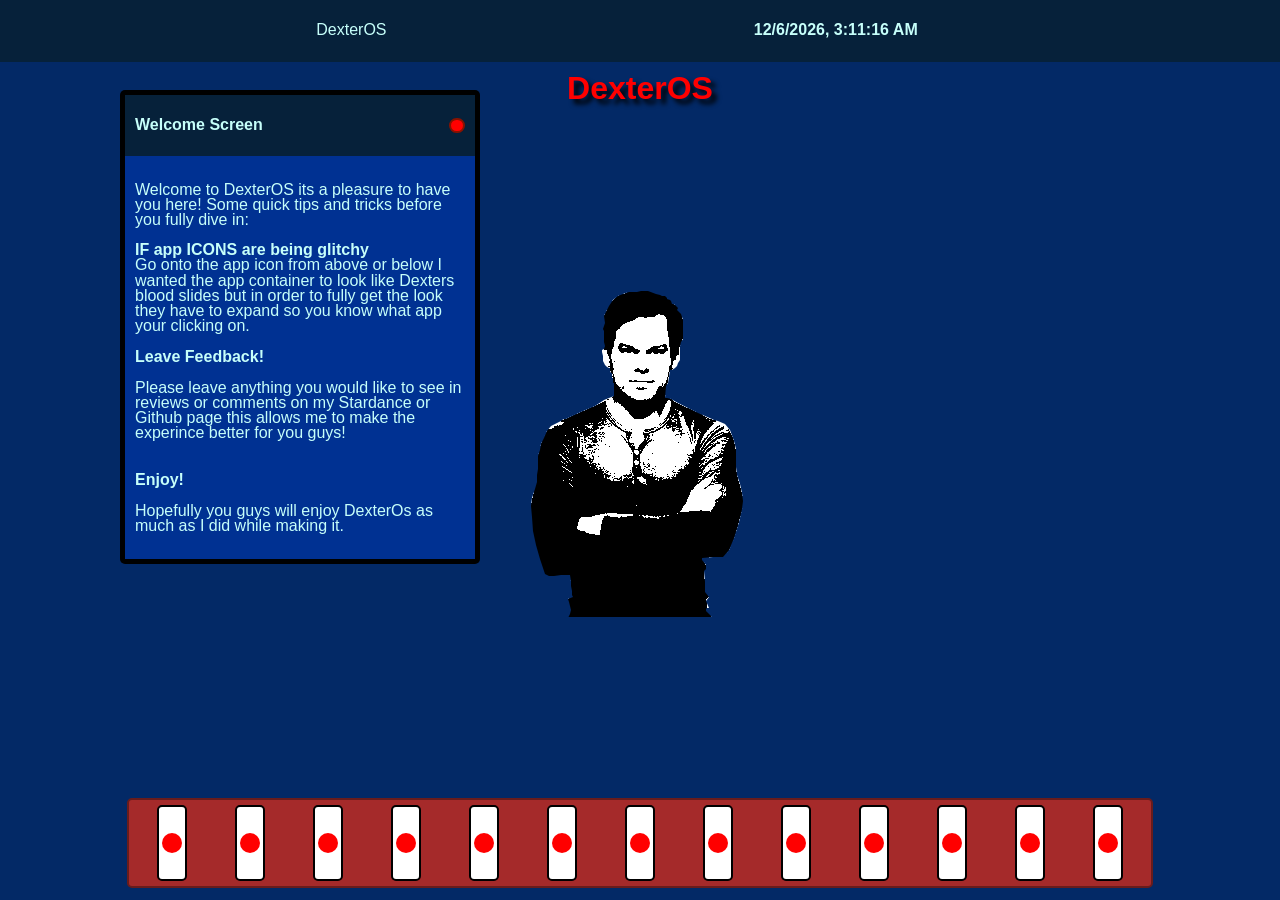
==== commit bfed1205: "delaying the enlarge button feature :( sad innit" ====
--- a/index.html
+++ b/index.html
@@ -74,7 +74,7 @@
             <div class="appName">
                 <h4>Notepad</h4>
                 <div class="closeEnlargeButtons">
-                <button type="button" class="enlargeButton" id="enlargeButton" aria-label="Enlarge Notepad"></button>
+
                 <button type="button" class="closeButton" id="closeNotepad" aria-label="Close Notepad"></button>
                 </div>
             </div>
@@ -86,7 +86,7 @@
             <div class="appName">
                 <h4>Harry's Code</h4>
                 <div class="closeEnlargeButtons">
-                <button type="button" class="enlargeButton" id="enlargeButton" aria-label="EnlargeCode"></button>
+
                 <button type="button" class="closeButton" id="closeCode" aria-label="Close The Code"></button>
                 </div>
             </div>
@@ -104,7 +104,7 @@
             <div class="appName">
                 <h4>Forensics</h4>
                 <div class="closeEnlargeButtons">
-                <button type="button" class="enlargeButton" id="enlargeForensics" aria-label="enlargeForensics"></button>
+
                 <button type="button" class="closeButton" id="closeForensics" aria-label="Close Forensics"></button>
                 </div>
             </div>
@@ -139,7 +139,7 @@
                 <div class="appName">
                     <h4>Weather</h4>
                     <div class="closeEnlargeButtons">
-                    <button type="button" class="enlargeButton" id="enlargeWeather" aria-label="Enlarge Weather"></button>
+
                     <button type="button" class="closeButton" id="closeWeather" aria-label="Close Weather"></button>
                     </div>
                 </div>
@@ -154,7 +154,7 @@
             <div class="appName">
                 <h4>Evidence Locker</h4>
                 <div class="closeEnlargeButtons">
-                <button type="button" class="enlargeButton" id="enlargeEvidence" aria-label="enlargeEvidence"></button>
+              
                 <button type="button" class="closeButton" id="closeEvidence" aria-label="Close Evidence"></button>
                 </div>
             </div>
@@ -175,7 +175,7 @@
             <div class="appName">
                 <h4>Miami Metro Operations</h4>
                 <div class="closeEnlargeButtons">
-                <button type="button" class="enlargeButton" id="enlargeOperations" aria-label="Enlarge Operations"></button>
+ 
                 <button type="button" class="closeButton" id="closeOperations" aria-label="Close Operations"></button>
                 </div>
             </div>
@@ -189,7 +189,7 @@
             <div class="appName">
                 <h4>Case List</h4>
                 <div class="closeEnlargeButtons">
-                <button type="button" class="enlargeButton" id="enlargeCases" aria-label="Enlarge Cases"></button>
+
                 <button type="button" class="closeButton" id="closeCases" aria-label="Close Cases"></button>
                 </div>
             </div>
@@ -209,7 +209,7 @@
             <div class="appName">
                 <h4>Clock</h4>
                 <div class="closeEnlargeButtons">
-                <button type="button" class="enlargeButton" id="enlargeClock" aria-label="Enlarge Clock"></button>
+    
                 <button type="button" class="closeButton" id="closeClock" aria-label="Close Clock"></button>
                 </div>
             </div>
@@ -248,7 +248,7 @@
             <div class="appName">
                 <h4>Customization</h4>
                 <div class="closeEnlargeButtons">
-                <button type="button" class="enlargeButton" id="enlargeCustomization" aria-label="Enlarge Customization"></button>
+   
                 <button type="button" class="closeButton" id="closeCustomization" aria-label="Close Customization"></button>
                 </div>
             </div>
@@ -308,7 +308,7 @@
             <div class="appName">
                 <h4>Settings</h4>
                 <div class="closeEnlargeButton">
-                <button type="button" class="enlargeButton" id="enLargeSettings" aria-label="Enlarge Settings"></button>
+            
                 <button type="button" class="closeButton" id="closeSettings" aria-label="Close Settings"></button>
                 </div>
             </div>
@@ -340,7 +340,7 @@
             <div class="appName">
                 <h4>Photos</h4>
                 <div class="closeEnlargeButtons">
-                <button type="button" class="enlargeButton" aria-label="Enlarge Photos"></button>
+            
                 <button type="button" class="closeButton" aria-label="Close Photos"></button>
                 </div>
             </div>
@@ -362,7 +362,7 @@
             <div class="appName">
                 <h4>Calendar</h4>
                 <div class="closeEnlargeButtons">
-                <button type="button" class="enlargeButton" aria-label="Enlarge Calendar"></button>
+   
                 <button type="button" class="closeButton" aria-label="Close Calendar"></button>
                 </div>
             </div>
@@ -392,7 +392,7 @@
             <div class="appName">
                 <h4>Calculator</h4>
                 <div class="closeEnlargeButtons">
-                <button class="enlargeButton" id="enlargeCalculator" aria-label="enlargeCalculator"></button>
+                
                 <button class="closeButton" id="closeCalculator" aria-label="closeCalculator"></button>
                 </div>
             </div>
